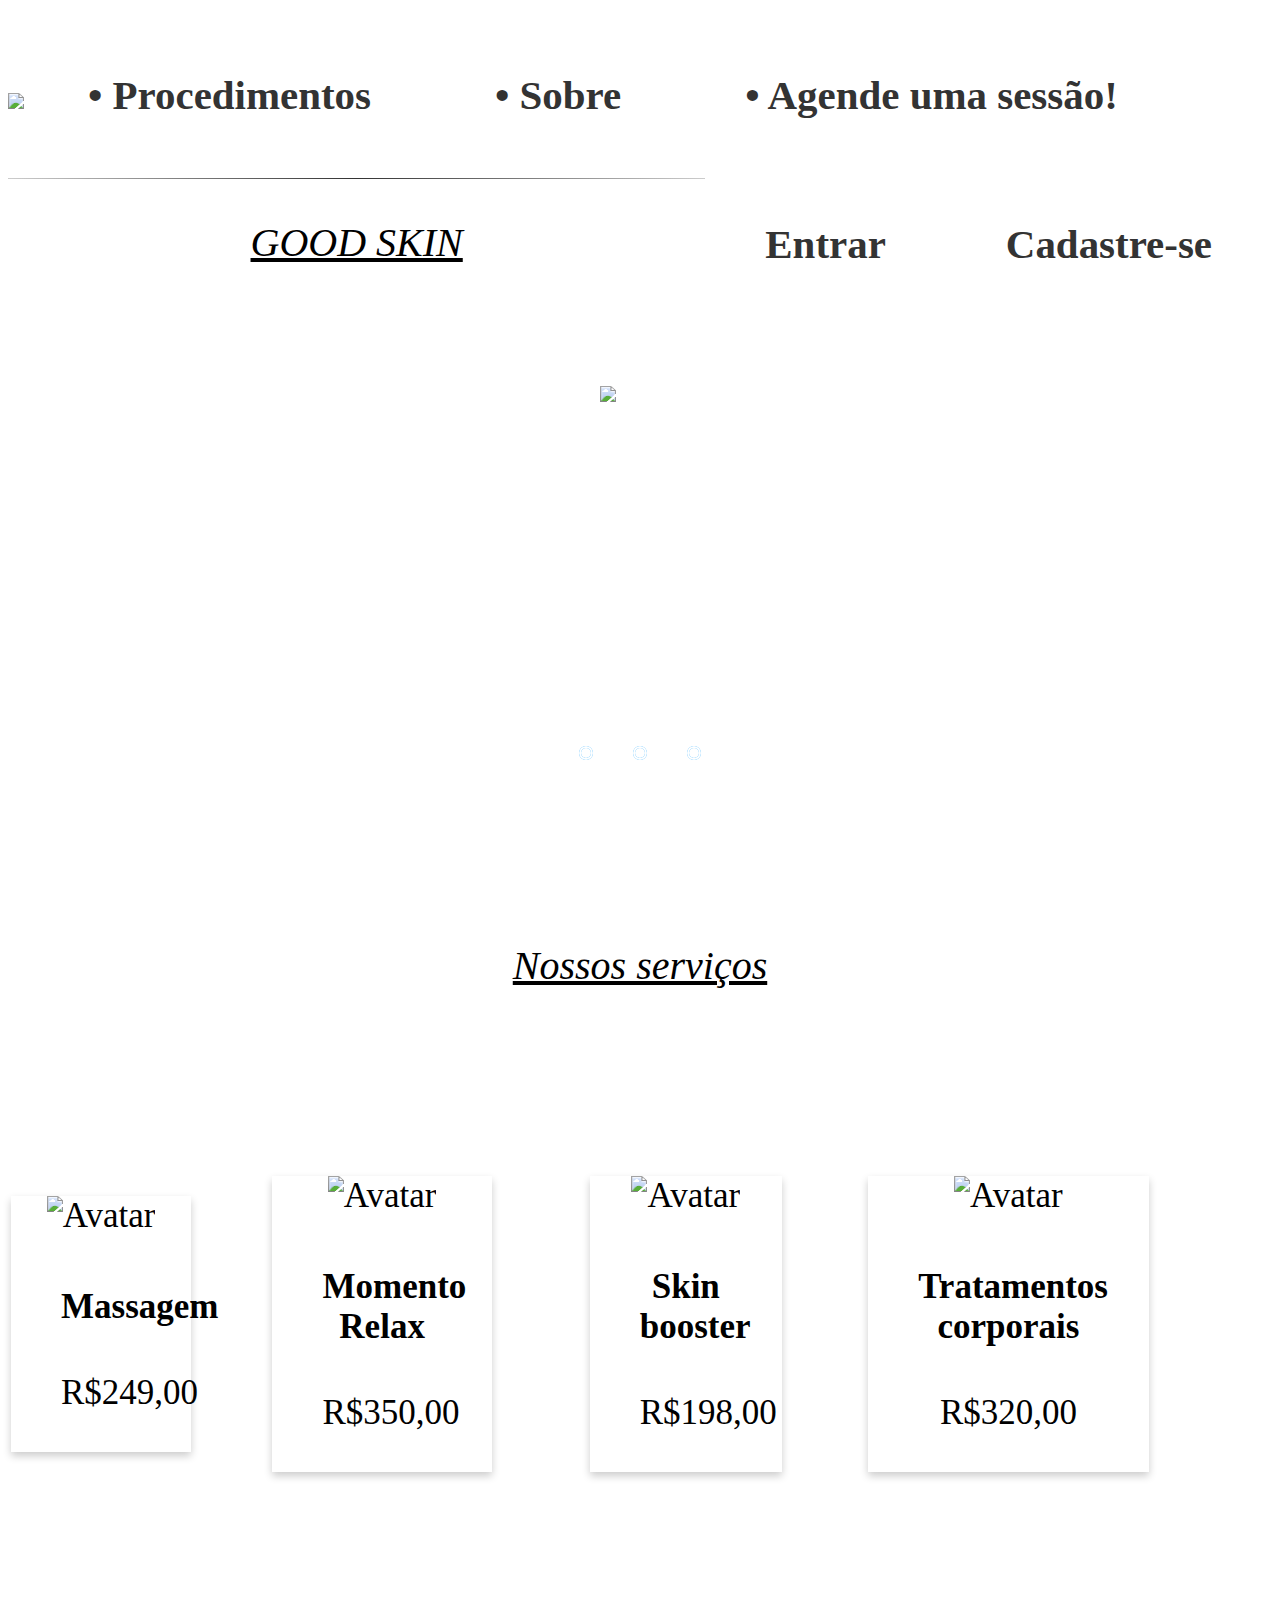
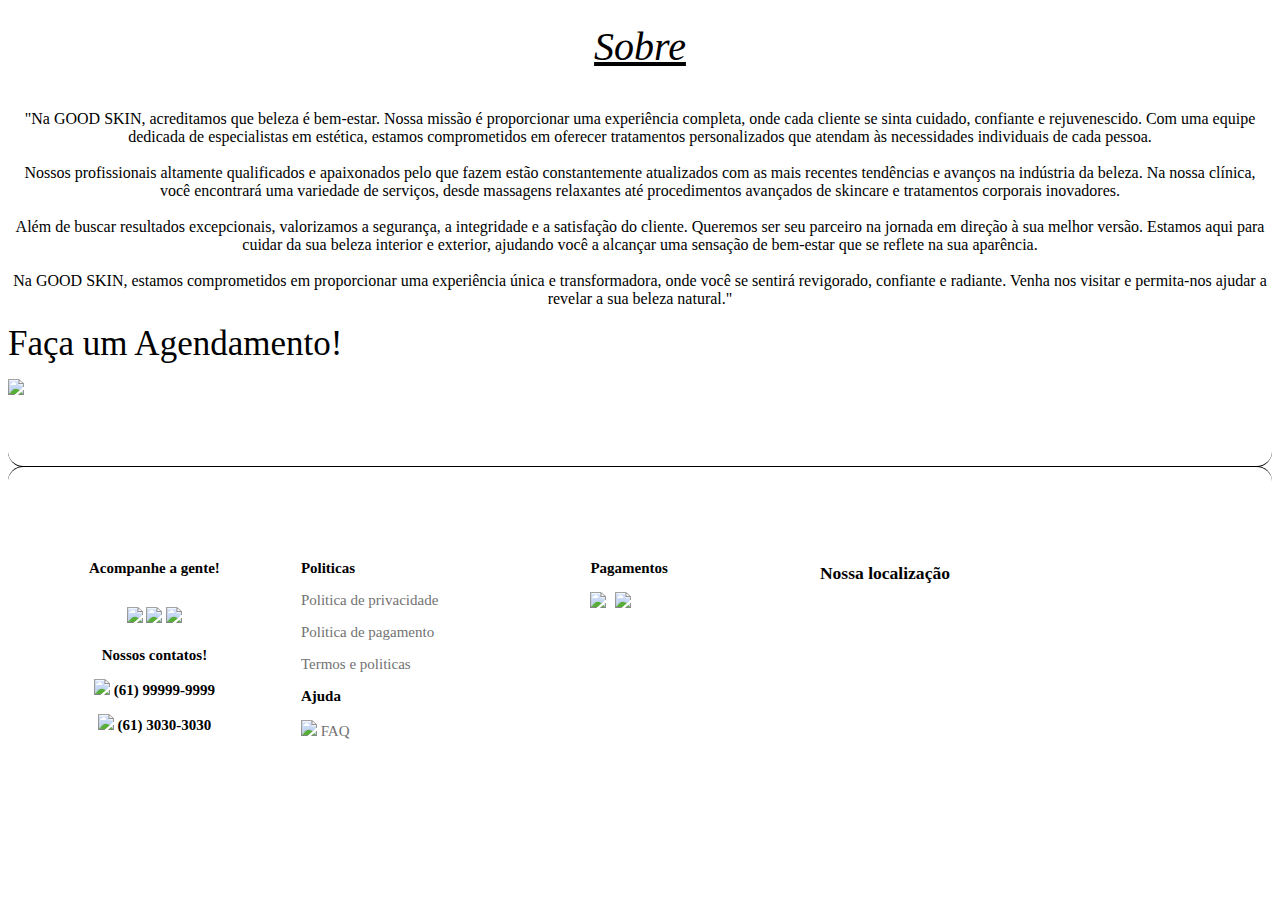
==== HTML C GOOD SKIN/index.html @ 1442d546 "Add files via upload" ====
<!DOCTYPE html>
<html lang="pt-br">

<head>

    <meta charset="UTF-8">
    <title>Clínica de Estética</title>
    <link rel="stylesheet" href="estilos.css"> <!-- Link para seu arquivo CSS -->
    <script src="script.js"></script>


</head>

<body>

    <header class="header">

        <div class="container">
            <h1 class="logo"></h1>
            <nav class="menu">
                <ul align="auto">
                    <li>

                    </li>

                    <li><img src="logo - PNG.png"></li>
                    <li><a href="#Serviços">
                            <h3> &bull; Procedimentos</h3>
                        </a></li>
                    <li><a href="#Sobre">
                            <h3>&bull; Sobre</h3>
                        </a></li>
                    <li><a href="sessão">
                            <h3>&bull; Agende uma sessão!</h3>
                        </a></li>
                    </a></li>
                    <li class="login-cadastro"><a href="cadastro.html">
                            <h3>Cadastre-se</h3>
                        </a></li>

                    <li class="login-cadastro"><a href="logon.html">
                            <h3>Entrar</h3>
                        </a></li>

                </ul>
            </nav>

        </div>
    </header>
    <hr class="style-one">


    <center>
        <p class="Titulos"><i><u>GOOD SKIN</u></i></p>
    </center>
    <div class="section">
        <div class="slider">
            <div class="slides">
                <input type="radio" name="radio-btn" id="radio1">
                <input type="radio" name="radio-btn" id="radio2">
                <input type="radio" name="radio-btn" id="radio3">

                <div class="slide first">
                    <img src="clinica-estetica.jpg" alt="Imagem 1" />
                </div>
                <div class="slide">
                    <img src="clinica-estetica1.jpg" alt="Imagem 2" />
                </div>
                <div class="slide">
                    <img src="clinica-estetica3.jpg" alt="Imagem 3" />
                </div>

                <div class="navigation-auto">
                    <div class="auto-btn1"></div>
                    <div class="auto-btn2"></div>
                    <div class="auto-btn3"></div>
                </div>

            </div>

            <div class="manual-navigation">
                <label for="radio1" class="manual-btn"></label>
                <label for="radio2" class="manual-btn"></label>
                <label for="radio3" class="manual-btn"></label>
            </div>

        </div>
    </div>
    <br><br>

    <center>
        <p class="Titulos" id="Serviços"><u><i>Nossos serviços</i></u>
        <p>
    </center>
    <br><br>
    <div class="section2"><br><br><br><br><br><br>
        <div class="rowTabela">

<!--colocar pra likar com a nova pagina de procedimentos aqui-->
            <table>

                <tr>
                    <td>
                    

                        <div class="card"><a href="procedimentos.html">
                            <img src="o-massagista-faz-massagem-nas-costas-do-jovem-em-um-salao-de-beleza.jpg"
                                alt="Avatar" style="width:100%">
                                <div class="containerCard">
                                    <h4><b>Massagem</b></h4>
                                    <p>R$249,00</p>
                        </a>
                            </div>
                        </div>

                    </td>
                    <td>


                        <div class="card"><a href="momentorelax.html">
                            <img src="mulher-jovem-e-bonita-deitada-e-esperando-sua-massagem-conceito-de-spa.jpg"
                                alt="Avatar" style="width:100%">
                            <div class="containerCard">
                                <h4><b>Momento Relax</b></h4>
                                <p>R$350,00</p>
                        </a>
                            </div>
                        </div>

                    </td>
                    <td>
                        <div class="card"><a href="skinbooster.html">
                            <img src="jovem-fazendo-sua-rotina-matinal.jpg" alt="Avatar" style="width:100%">
                            <div class="containerCard">
                                <h4><b>Skin booster</b></h4>
                                <p>R$198,00</p>
                        </a>
                            </div>
                        </div>

                    </td>
                    <td>
                        <div class="card"><a href="tratamentoscorporais.html">
                            <img src="mulher-afro-americana-recebendo-uma-massagem-relaxante-no-spa.jpg" alt="Avatar"
                                style="width:100%">
                            <div class="containerCard">
                                <h4><b>Tratamentos corporais</b></h4>
                                <p>R$320,00</p>
                        </a>
                            </div>
                        </div>

                    </td>
                </tr>


            </table>
        </div>
        <br><br><br><br><br><br>
    </div>


    <div>
        <center>
            <p class="Titulos" id="Sobre"><i><u>Sobre</u></i></p>
        </center>

        <p align="center">
            "Na GOOD SKIN, acreditamos que beleza é bem-estar. Nossa missão é proporcionar uma experiência completa,
            onde cada cliente se sinta cuidado, confiante e rejuvenescido. Com uma equipe dedicada de especialistas em
            estética, estamos comprometidos em oferecer tratamentos personalizados que atendam às necessidades
            individuais de cada pessoa.<br><br>

            Nossos profissionais altamente qualificados e apaixonados pelo que fazem estão constantemente atualizados
            com as mais recentes tendências e avanços na indústria da beleza. Na nossa clínica, você encontrará uma
            variedade de serviços, desde massagens relaxantes até procedimentos avançados de skincare e tratamentos
            corporais inovadores.<br><br>

            Além de buscar resultados excepcionais, valorizamos a segurança, a integridade e a satisfação do cliente.
            Queremos ser seu parceiro na jornada em direção à sua melhor versão. Estamos aqui para cuidar da sua beleza
            interior e exterior, ajudando você a alcançar uma sensação de bem-estar que se reflete na sua
            aparência.<br><br>

            Na GOOD SKIN, estamos comprometidos em proporcionar uma experiência única e transformadora, onde você se
            sentirá revigorado, confiante e radiante. Venha nos visitar e permita-nos ajudar a revelar a sua beleza
            natural."</h2>



        </p>

    </div>



    <link rel="stylesheet"
        href="https://cdn.positus.global/production/resources/robbu/whatsapp-button/whatsapp-button.css">
    <a id="robbu-whatsapp-button" target="_blank" href="https://api.whatsapp.com/send?phone=61998444848">
        <div class="rwb-tooltip">Faça um Agendamento!</div>
        <img src="https://cdn.positus.global/production/resources/robbu/whatsapp-button/whatsapp-icon.svg">
    </a>
    <br><br> <br><br>
    <hr class="style-seven">

    <footer>

        <div class="grid-container">

            <div class="item2 divGrid">
                <p><strong>Acompanhe a gente!</strong></p>
                <a><img src="youtube.png" width="25px"></a>
                <a><img src="instagram.png" width="25px"></a>
                <a><img src="facebook.png" width="25px"></a>
                <p><strong>Nossos contatos!</strong></p>
                <p><img src="whatsapp.png" width="25px"><strong> (61) 99999-9999</strong></p>
                <p><img src="telephone.png" width="25px"><strong> (61) 3030-3030</strong></p>

            </div>
            <div class="item3 divGrid">
                <p align="left"><strong>Politicas</strong></p>
                <p class="Politicas">Politica de privacidade</p>
                <p class="Politicas">Politica de pagamento</p>
                <p class="Politicas">Termos e politicas</p>
                <p align="left"><strong>Ajuda </strong></p>
                <p class="Politicas"><img src="question.png" width="25px"> FAQ </p>





            </div>
            <div class="item4 divGrid">
                <p align="left"><strong>Pagamentos</strong></p>
                <a><img src="visa.png" width="25px" align="left"> </a>
                <a><img src="card.png" width="25px" align="left"> </a>
            </div>
            <div class="item5 divGrid">

                <h3 align="left"><strong> Nossa localização</strong></h3>

                <iframe
                    src="https://www.google.com/maps/embed?pb=!1m18!1m12!1m3!1d3839.2414885968315!2d-48.03000308856033!3d-15.791215622815129!2m3!1f0!2f0!3f0!3m2!1i1024!2i768!4f13.1!3m3!1m2!1s0x935a3387462f2785%3A0x2af832e22ca970fa!2sSpace%20Jump!5e0!3m2!1spt-BR!2sbr!4v1700571713147!5m2!1spt-BR!2sbr"
                    width="300" height="250" style="border:0;" allowfullscreen="" loading="lazy" align="left"
                    referrerpolicy="no-referrer-when-downgrade"></iframe>


            </div>

        </div>

    </footer>

</body>

</html>
---- HTML C GOOD SKIN/estilos.css ----
body {
    background-color: rgba(255, 255, 255, 0.938)
}

.menu ul {
    list-style-type: none;
    margin: 0;
    padding: 0;
    background-color: #fffffff3;
}

.menu li {
    display: inline;
}

.menu li a {
    display: inline-block;
    padding: 10px 60px;
    text-decoration: none;
    color: #333;
}

.menu li a:hover {
    background-color: #ddd;
}

.login-cadastro {
    float: right;
}

.login-cadastro a {
    display: block;
    color: white;
    text-align: center;
    padding: 14px 16px;
    text-decoration: none;
}

.slider {
    margin: 0 auto;
    width: 800px;
    height: 400px;
    overflow: hidden;
    background-size: auto, auto;
    background-size: 50%, 25%, 25%;
    background-size: 6px, auto, contain;
}

.slides {
    width: 400%;
    height: 400px;
    display: flex;
}

.slides input {
    display: none;
}

.slide {
    width: 25%;
    position: relative;
    transition: 0.5s;
}

.slide img {
    width: 800px;
}

.manual-navigation {
    position: absolute;
    width: 800px;
    margin-top: -40px;
    display: flex;
    justify-content: center;
}

.manual-btn {
    border: 2px solid #fff;
    padding: 5px;
    border-radius: 10px;
    cursor: pointer;
    transition: 1s;
}

.manual-btn:not(:last-child) {
    margin-right: 40px;
}

.manual-btn:hover {
    background-color: #FFF;
}

#radio1:checked~.first {
    margin-left: 0;
}

#radio2:checked~.first {
    margin-left: -25%;
}

#radio3:checked~.first {
    margin-left: -50%;
}

.navigation-auto div {
    border: 2px solid #20a6ff;
    padding: 5px;
    border-radius: 10px;
    cursor: pointer;
    transition: 1s;

}

.navigation-auto {
    position: absolute;
    width: 800px;
    margin-top: 360px;
    display: flex;
    justify-content: center;
}

.navigation-auto div:not(:last-child) {
    margin-right: 40px;
}

#radio1:checked~.navigation-auto .auto-btn1 {
    background-color: #FFF;
}

#radio2:checked~.navigation-auto .auto-btn2 {
    background-color: #FFF;
}

#radio3:checked~.navigation-auto .auto-btn3 {
    background-color: #FFF;
}

.Titulos {
    font-size: 40px;
    font-family: 'Times New Roman', Times, serif;
    color: rgb(0, 0, 0);

}

.section {
    background-image: url('https://clinicanasnuvens.com.br/blog/wp-content/uploads/2022/04/iStock-1077729946-718x350.jpg');
    background-size: cover;
    color: white;
    padding: 80px;
    text-align: center;
}

.section1 {
    background-image: url('https://png.pngtree.com/png-vector/20210527/ourlarge/pngtree-one-line-drawing-two-reflect-face-aesthetic-png-image_3372926.jpg');
    background-size: auto;
    padding: cover;
    text-align: cover;
    margin-top: cover;
}

.section2 {
    background-image: url("folhas.jpg");
    background-size: cover;
    padding: auto;
    text-align: center;
    margin: 0;
    
    
}


/*RODAPE*/
.grid-container {
    display: grid;
    grid-template-columns: auto auto auto auto;
    grid-gap: 10px;
    background-color: #ffffff;
    padding: 10px;
}

.grid-container> .divGrid {
    background-color: rgb(255, 255, 255);
    text-align: center;
    padding: 30px 0;
    font-size: 15px;
    width: 100%;
}
.card {
    box-shadow: 0 4px 8px 0 rgba(0,0,0,0.2);
    transition: 0.3s;
    width: 70%;
  }
  
  .card:hover {
    box-shadow: 0 8px 16px 0 rgba(0,0,0,0.2);
  }
  
  .containerCard {
    padding: 4px 50px;
  }

  .Politicas{
    font-size: 15px;
    font-family: 'Times New Roman', Times, serif;
    color: rgb(114, 114, 114);
    text-align: left;
  }
  hr.style-seven {
    overflow: visible; /* For IE */
    height: 30px;
    border-style: solid;
    border-color: black;
    border-width: 1px 0 0 0;
    border-radius: 20px;
}
hr.style-seven:before { /* Not really supposed to work, but does */
    display: block;
    content: "";
    height: 30px;
    margin-top: -31px;
    border-style: solid;
    border-color: black;
    border-width: 0 0 1px 0;
    border-radius: 20px;
}
hr.style-one {
    border: 0;
    height: 1px;
    background: #333;
    background-image: linear-gradient(to right, #ccc, #333, #ccc);
}

a {
    color: black;
    text-decoration: none;
    font-size: 35px;
    
}
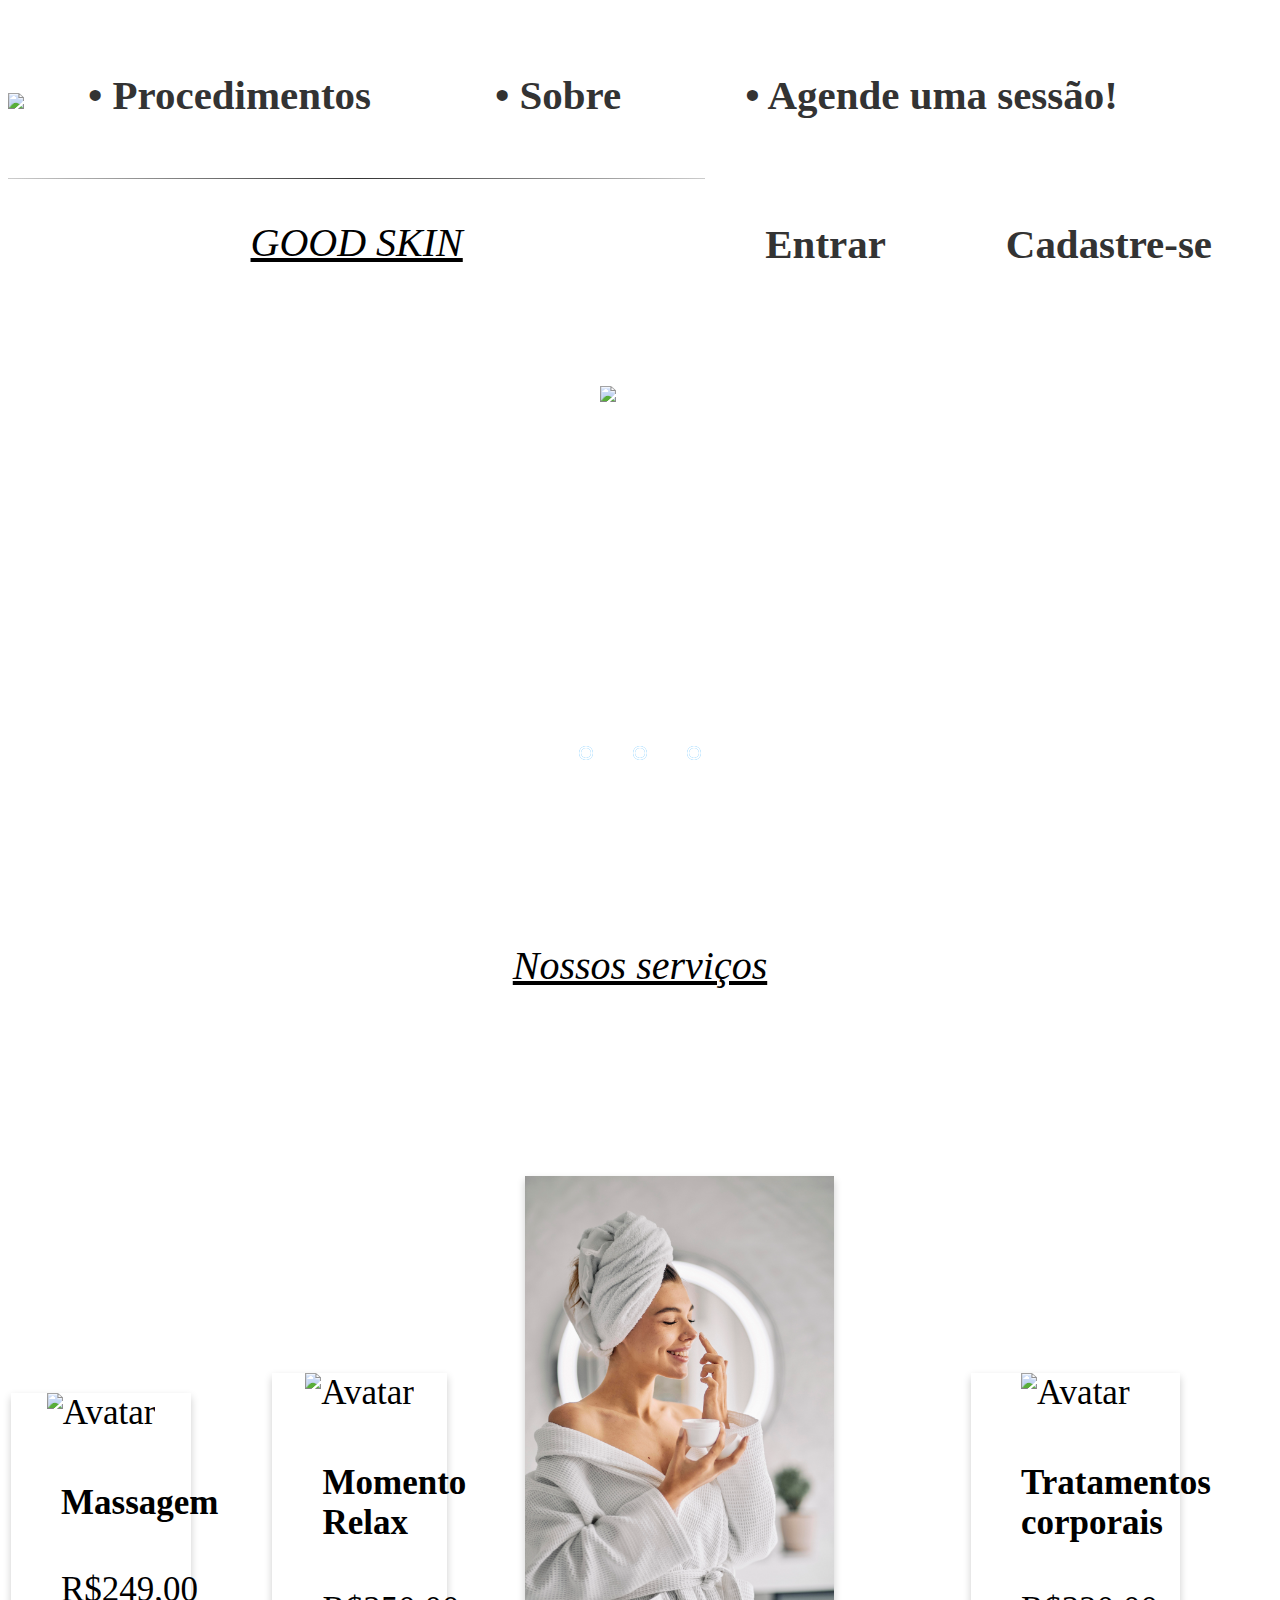
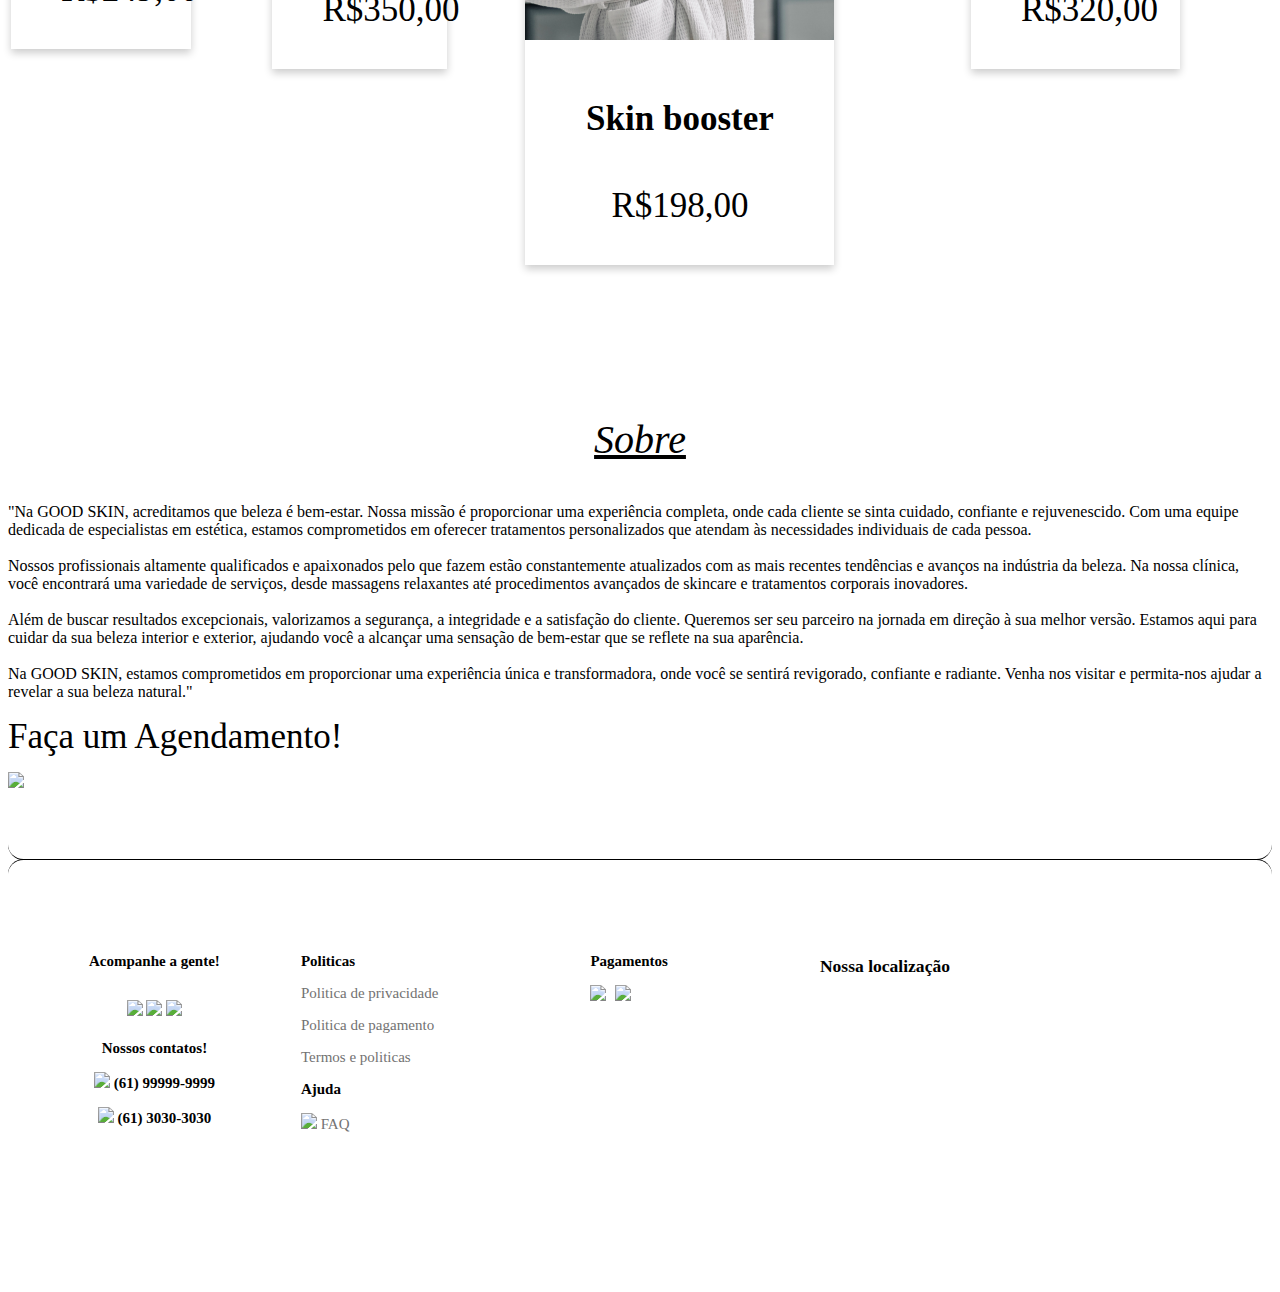
==== commit b4c533df: "Update index.html" ====
--- a/HTML C GOOD SKIN/index.html
+++ b/HTML C GOOD SKIN/index.html
@@ -160,35 +160,41 @@
     </div>
 
 
-    <div>
-        <center>
-            <p class="Titulos" id="Sobre"><i><u>Sobre</u></i></p>
-        </center>
-
-        <p align="center">
-            "Na GOOD SKIN, acreditamos que beleza é bem-estar. Nossa missão é proporcionar uma experiência completa,
-            onde cada cliente se sinta cuidado, confiante e rejuvenescido. Com uma equipe dedicada de especialistas em
-            estética, estamos comprometidos em oferecer tratamentos personalizados que atendam às necessidades
-            individuais de cada pessoa.<br><br>
-
-            Nossos profissionais altamente qualificados e apaixonados pelo que fazem estão constantemente atualizados
-            com as mais recentes tendências e avanços na indústria da beleza. Na nossa clínica, você encontrará uma
-            variedade de serviços, desde massagens relaxantes até procedimentos avançados de skincare e tratamentos
-            corporais inovadores.<br><br>
-
-            Além de buscar resultados excepcionais, valorizamos a segurança, a integridade e a satisfação do cliente.
-            Queremos ser seu parceiro na jornada em direção à sua melhor versão. Estamos aqui para cuidar da sua beleza
-            interior e exterior, ajudando você a alcançar uma sensação de bem-estar que se reflete na sua
-            aparência.<br><br>
-
-            Na GOOD SKIN, estamos comprometidos em proporcionar uma experiência única e transformadora, onde você se
-            sentirá revigorado, confiante e radiante. Venha nos visitar e permita-nos ajudar a revelar a sua beleza
-            natural."</h2>
-
-
-
-        </p>
-
+        <div class="sobrediv">
+        
+            <center>
+                <p class="Titulos" id="Sobre"><i><u>Sobre</u></i></p>
+            </center>
+
+            <p>
+                "Na GOOD SKIN, acreditamos que beleza é bem-estar. Nossa missão é proporcionar uma experiência completa,
+                onde cada cliente se sinta cuidado, confiante e rejuvenescido. Com uma equipe dedicada de especialistas
+                em
+                estética, estamos comprometidos em oferecer tratamentos personalizados que atendam às necessidades
+                individuais de cada pessoa.<br><br>
+
+                Nossos profissionais altamente qualificados e apaixonados pelo que fazem estão constantemente
+                atualizados
+                com as mais recentes tendências e avanços na indústria da beleza. Na nossa clínica, você encontrará uma
+                variedade de serviços, desde massagens relaxantes até procedimentos avançados de skincare e tratamentos
+                corporais inovadores.<br><br>
+
+                Além de buscar resultados excepcionais, valorizamos a segurança, a integridade e a satisfação do
+                cliente.
+                Queremos ser seu parceiro na jornada em direção à sua melhor versão. Estamos aqui para cuidar da sua
+                beleza
+                interior e exterior, ajudando você a alcançar uma sensação de bem-estar que se reflete na sua
+                aparência.<br><br>
+
+                Na GOOD SKIN, estamos comprometidos em proporcionar uma experiência única e transformadora, onde você se
+                sentirá revigorado, confiante e radiante. Venha nos visitar e permita-nos ajudar a revelar a sua beleza
+                natural."</h2>
+
+
+
+            </p>
+
+        
     </div>
 
 
@@ -252,4 +258,4 @@
 
 </body>
 
-</html>+</html>
